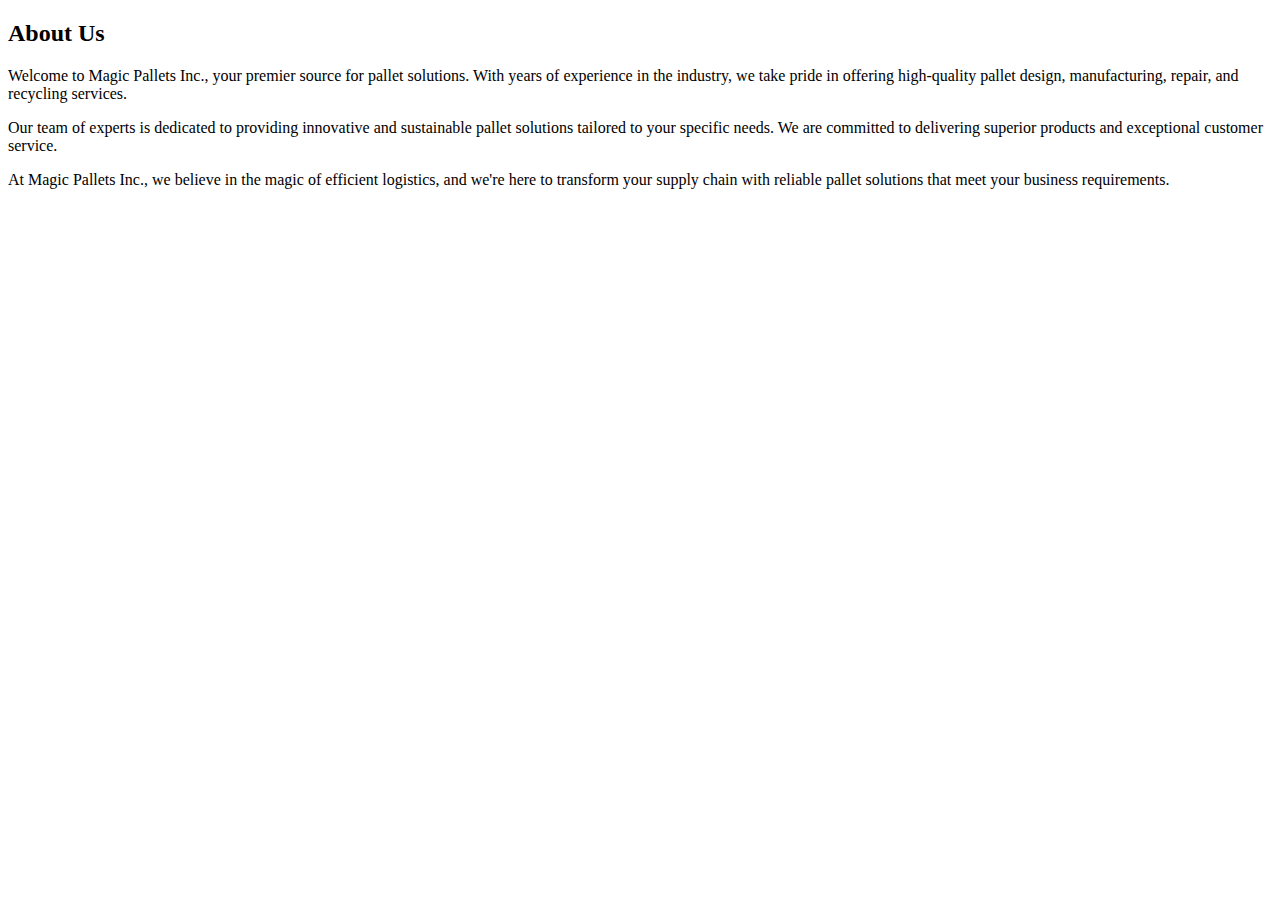
==== about-us.html @ 880ab388 "Create about-us.html" ====
<!DOCTYPE html>
<html lang="en">
<head>
    <!-- Head content here -->
</head>
<body>
    <!-- Header content here -->

    <section id="about">
        <div class="about-content">
            <h2>About Us</h2>
            <p>Welcome to Magic Pallets Inc., your premier source for pallet solutions. With years of experience in the industry, we take pride in offering high-quality pallet design, manufacturing, repair, and recycling services.</p>
            <p>Our team of experts is dedicated to providing innovative and sustainable pallet solutions tailored to your specific needs. We are committed to delivering superior products and exceptional customer service.</p>
            <p>At Magic Pallets Inc., we believe in the magic of efficient logistics, and we're here to transform your supply chain with reliable pallet solutions that meet your business requirements.</p>
        </div>
    </section>

    <!-- Footer content here -->
</body>
</html>
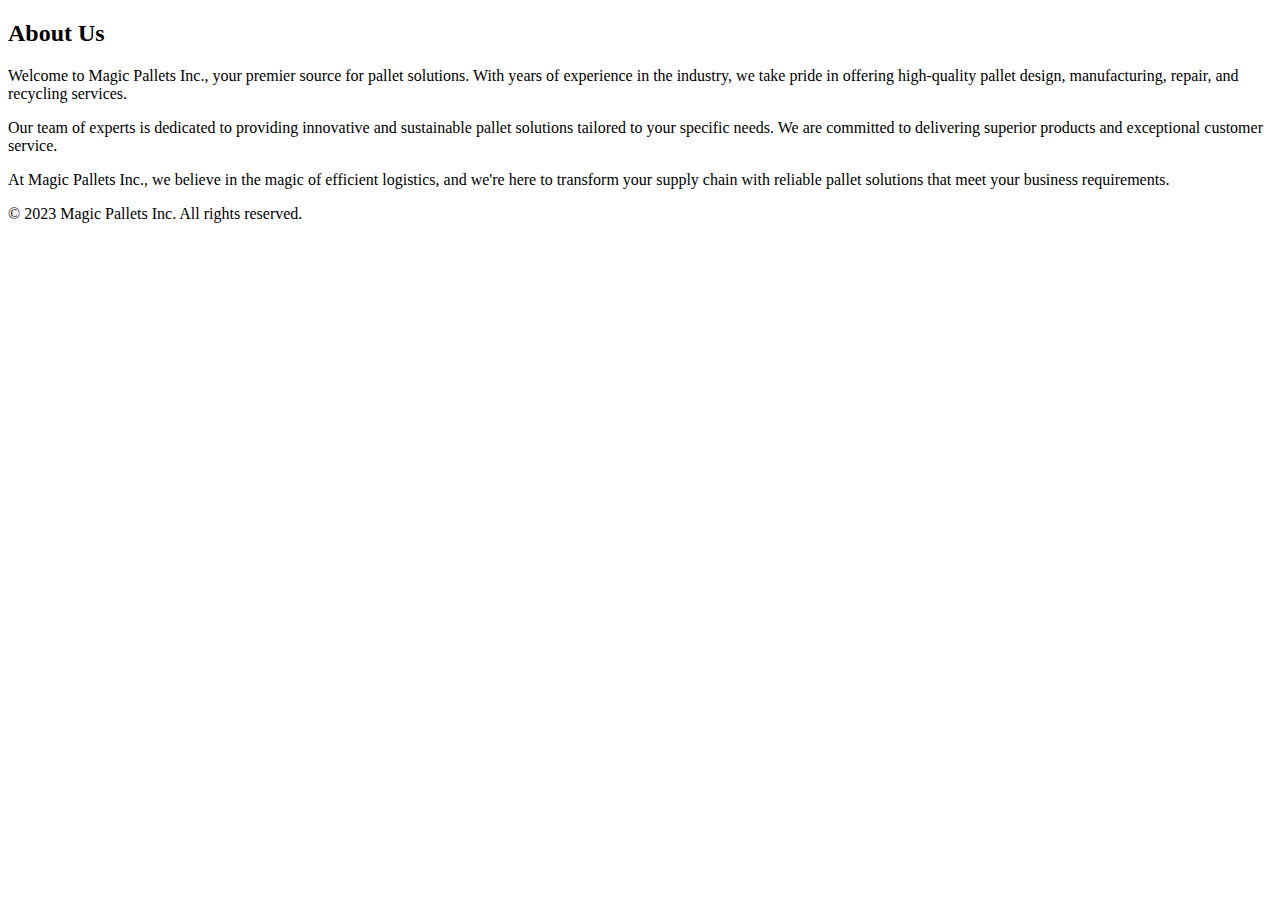
==== commit e58ded68: "Update about-us.html" ====
--- a/about-us.html
+++ b/about-us.html
@@ -4,10 +4,14 @@
     <!-- Head content here -->
 </head>
 <body>
-    <!-- Header content here -->
+    <header>
+        <nav>
+            <!-- Navigation content here -->
+        </nav>
+    </header>
 
     <section id="about">
-        <div class="about-content">
+        <div class="container">
             <h2>About Us</h2>
             <p>Welcome to Magic Pallets Inc., your premier source for pallet solutions. With years of experience in the industry, we take pride in offering high-quality pallet design, manufacturing, repair, and recycling services.</p>
             <p>Our team of experts is dedicated to providing innovative and sustainable pallet solutions tailored to your specific needs. We are committed to delivering superior products and exceptional customer service.</p>
@@ -15,6 +19,10 @@
         </div>
     </section>
 
-    <!-- Footer content here -->
+    <footer>
+        <div class="container">
+            <p>&copy; 2023 Magic Pallets Inc. All rights reserved.</p>
+        </div>
+    </footer>
 </body>
 </html>
